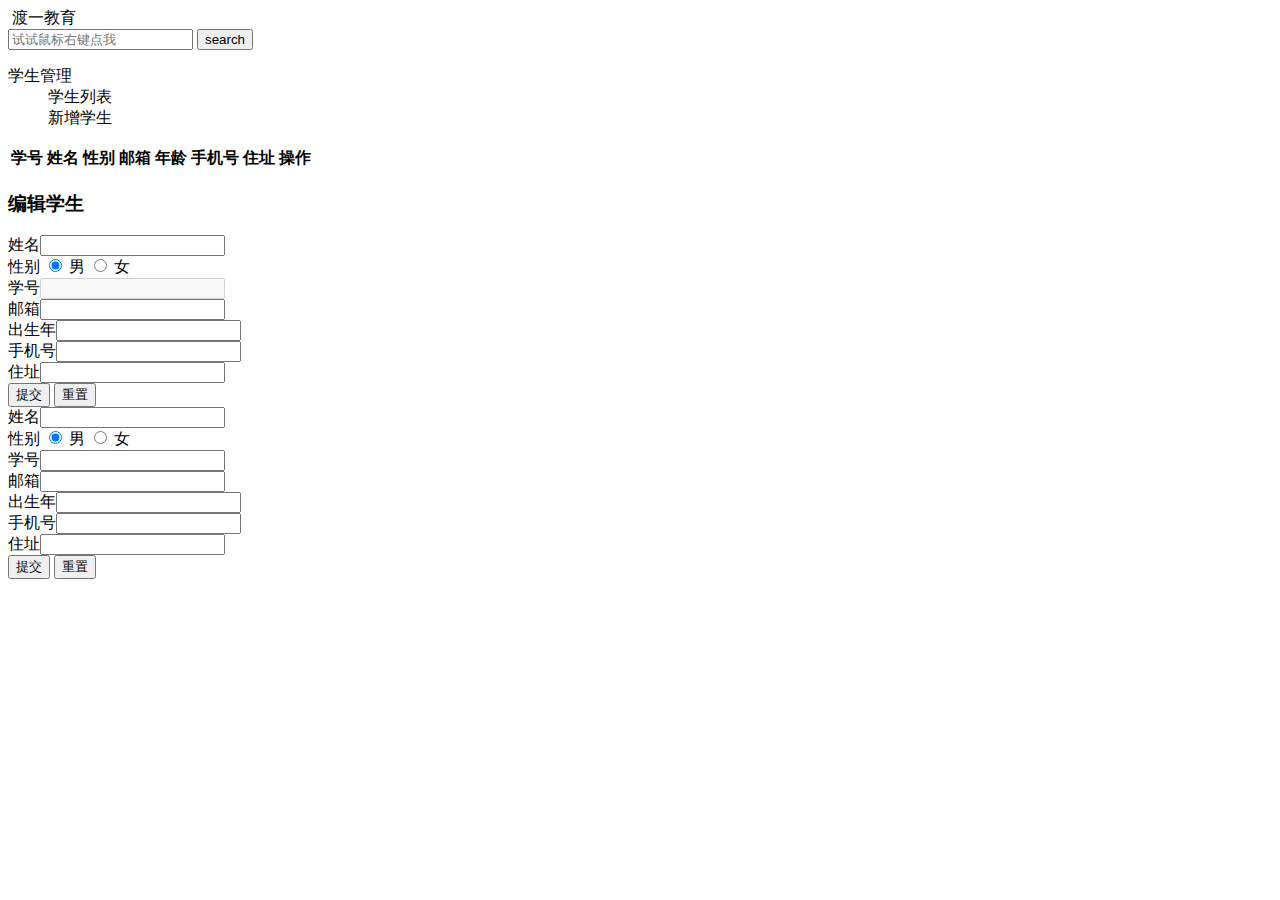
==== index.html @ 2d54c346 "Rename jQuery版学生管理系统.html to index.html" ====
<!DOCTYPE html>
<html lang="en">

<head>
    <meta charset="UTF-8">
    <meta name="viewport" content="width=device-width, initial-scale=1.0">
    <meta http-equiv="X-UA-Compatible" content="ie=edge">
    <title>jQuery学生系统管理</title>
    <link rel="stylesheet" href="../css/jQuery学生管理系统.css">
    <link rel="icon" href="../img/jQuery学习管理系统/logo.ico">
</head>

<body>
    <div class="wrapper">
        <div class="header">
            <div class="logo">
                <img src="../img/jQuery学习管理系统/logo.png" alt="">
                <span>渡一教育</span>
            </div>
            <div class="search">
                <input type="text" id="search-word" placeholder="试试鼠标右键点我">
                <input type="submit" value="search" id="search-submit">
            </div>
        </div>
        <div class="left-menu">
            <dl class="left-menu-list">
                <dt>学生管理</dt>
                <dd class="active list" showContentId="right-student-list">学生列表</dd>
                <dd class="add" showContentId="right-add-student">新增学生</dd>
            </dl>
        </div>
        <!-- 右边内容 -->
        <div class="right-content">
            <!-- 学生列表 -->
            <div class="student-list content content-active" id="right-student-list">
                <table>
                    <thead>
                        <tr>
                            <th>学号</th>
                            <th>姓名</th>
                            <th>性别</th>
                            <th>邮箱</th>
                            <th>年龄</th>
                            <th>手机号</th>
                            <th>住址</th>
                            <th>操作</th>
                        </tr>
                    </thead>
                    <tbody id="tbody">
                        <!-- <tr>
                            <td>001</td>
                            <td>小明</td>
                            <td>男</td>
                            <td>888@.com</td>
                            <td>18</td>
                            <td>18888888888</td>
                            <td>北京</td>
                            <td>
                                <button class="btn edit">编辑</button>
                                <button class="btn del">删除</button>
                            </td>
                        </tr> -->
                    </tbody>
                </table>

                <!-- <div class="page">
                    <button class="page-prev">上一页</button>
                    <button class="page-next">下一页</button>
                </div> -->


                <div id="turnPage"></div>
                <!-- 弹出框 dialog 遮罩层mask -->
                <div class="dialog">
                    <div class="mask"></div>
                    <div class="dialog-conter">
                        <h3>编辑学生</h3>
                        <!-- 编辑 学生 表单 -->
                        <form action="" id="edit-student-form">
                            <div><label for="name">姓名</label><input type="text" id="name" name="name"></div>
                            <div>
                                <label for="">性别</label>
                                <input type="radio" id="edit-male" name="sex" value="0" checked>                       
                                <label for="edit-male" class="radio-label">男</label>
                                <input type="radio" id="edit-female" name="sex" value="1">
                                <label for="edit-female" class="radio-label">女</label>
                            </div>
                            <div><label for="sNo">学号</label><input type="text" id="sNo" name="sNo" disabled></div>
                            <div><label for="email">邮箱</label><input type="text" id="email" name="email"></div>
                            <div><label for="birth">出生年</label><input type="text" id="birth" name="birth"></div>
                            <div><label for="phone">手机号</label><input type="text" id="phone" name="phone"></div>
                            <div><label for="address">住址</label><input type="text" id="address" name="address"></div>
                            <div class="button">
                                <label for=""></label>
                                <!-- 编辑 学生 提交按钮 -->
                                <input type="submit" value="提交" class="btn" id="edit-student-btn">    
                                <input type="reset"  value="重置" class="btn">
                            </div>
                        </form>

                    </div>
                </div>
            </div>
            <!-- 新增学生 -->
            <div class="add-student content" id="right-add-student">
                <form action="" id="add-student-form">
                    <div><label for="name">姓名</label><input type="text" id="name" name="name"></div>
                    <div>
                        <label for="">性别</label>
                        <input type="radio" id="male" name="sex" value="0" checked>                       
                        <label for="male" class="radio-label">男</label>
                        <input type="radio" id="female" name="sex" value="1">
                        <label for="female" class="radio-label">女</label>
                    </div>
                    <div><label for="sNo">学号</label><input type="text" id="sNo" name="sNo"></div>
                    <div><label for="email">邮箱</label><input type="text" id="email" name="email"></div>
                    <div><label for="birth">出生年</label><input type="text" id="birth" name="birth"></div>
                    <div><label for="phone">手机号</label><input type="text" id="phone" name="phone"></div>
                    <div><label for="address">住址</label><input type="text" id="address" name="address"></div>
                    <div class="button">
                        <label for=""></label>
                        <!-- 添加 学生 提交按钮 -->
                        <input type="submit" value="提交" class="btn" id="add-student-btn">
                        <input type="reset"  value="重置" class="btn">
                    </div>
                </form>
            </div>
        </div>
    </div>
    <script src="../js/jquery-3.3.1.js"></script>
    <script src="../../turnPage/turnPage.js"></script>
    <script src="../js/myContextMenu.js"></script>
    <script src="../js/index.js"></script>
</body>

</html>
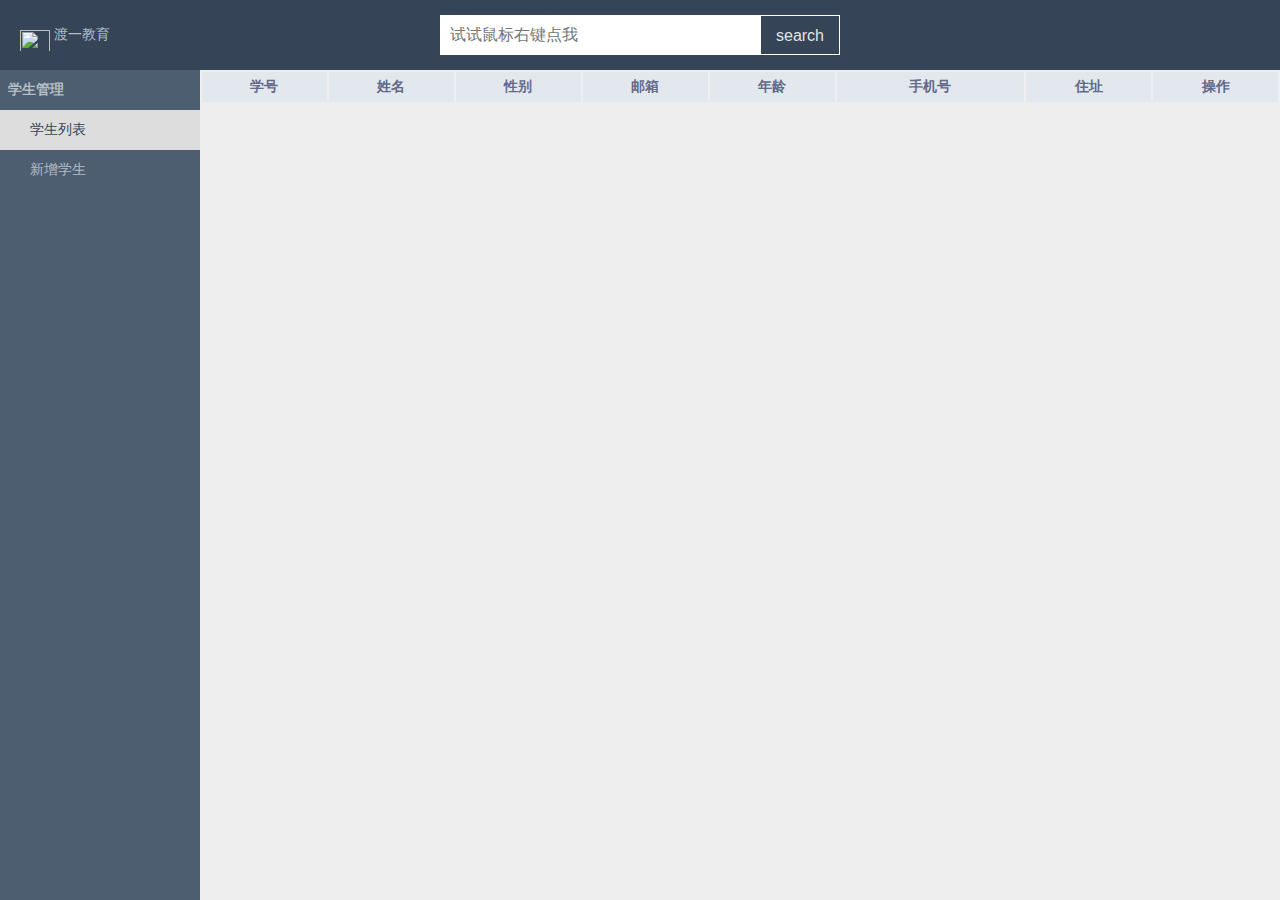
==== commit 9ee55f6e: "Update index.html" ====
--- a/index.html
+++ b/index.html
@@ -6,8 +6,8 @@
     <meta name="viewport" content="width=device-width, initial-scale=1.0">
     <meta http-equiv="X-UA-Compatible" content="ie=edge">
     <title>jQuery学生系统管理</title>
-    <link rel="stylesheet" href="../css/jQuery学生管理系统.css">
-    <link rel="icon" href="../img/jQuery学习管理系统/logo.ico">
+    <link rel="stylesheet" href="../jQuery学生管理系统.css">
+    <link rel="icon" href="../jQuery学习管理系统/logo.ico">
 </head>
 
 <body>
@@ -127,10 +127,10 @@
             </div>
         </div>
     </div>
-    <script src="../js/jquery-3.3.1.js"></script>
-    <script src="../../turnPage/turnPage.js"></script>
-    <script src="../js/myContextMenu.js"></script>
-    <script src="../js/index.js"></script>
+    <script src="../jquery-3.3.1.js"></script>
+    <script src="../turnPage/turnPage.js"></script>
+    <script src="../myContextMenu.js"></script>
+    <script src="../index.js"></script>
 </body>
 
 </html>
--- a/jQuery学生管理系统.css
+++ b/jQuery学生管理系统.css
@@ -0,0 +1,227 @@
+* {
+    padding: 0px;
+    margin: 0px;
+}
+html, body, .wrapper {
+    height: 100%;
+}
+.wrapper .header {
+    position: relative;
+    width: 100%;
+    height: 70px;
+    background-color: #354457;
+}
+.wrapper .header .logo {
+    width: 200px;
+    height: 70px;
+    line-height: 70px;
+    font-size: 14px;
+    color: #b3bcc5;
+    padding-left: 20px;
+}
+.wrapper .header .logo img {
+    width: 30px;
+    height: 30px;
+    vertical-align: middle;
+}
+/* search */
+.header .search {
+    opacity: 0.1;
+    position: absolute;
+    left: calc(50% - 200px);
+    top: 15px;
+    width: 400px;
+    height: 40px;
+    line-height: 40px;
+    background-color: #fff;
+}
+.header:hover .search {
+    opacity: 1;
+}
+.header .search #search-word {
+    padding-left: 10px;
+    font-size: 16px;
+    width: 310px;
+    height: 36px;
+    border: none;
+    background-color: #fff;
+    outline: none;
+}
+.header .search #search-submit {
+    position: absolute;
+    right: 0px;
+    top: 0px;
+    width: 80px;
+    height: 40px;
+    line-height: 40px;
+    padding: 0 10px;
+    outline: none;
+    display: inline-block;
+    /* border: none; */
+    border: 1px solid #fff;
+    background-color: #354457;
+    color: #e3e4e5;
+    font-size: 16px;
+    cursor: pointer;
+}
+
+
+.wrapper .left-menu {
+    position: relative;
+    width: 200px;
+    height: calc(100% - 70px);
+    background-color:#4d5e70;
+    color: #b3bcc5;
+}
+.wrapper .left-menu dl dt, .wrapper .left-menu dl dd {
+    font-size: 14px;
+    height: 40px;
+    line-height: 40px;
+}
+.wrapper .left-menu dl dt {
+    font-weight: bold;
+    padding-left: 8px;
+}
+.wrapper .left-menu dl dd {
+    padding-left: 30px;
+    cursor: pointer;
+}
+.wrapper .left-menu dl dd:hover {
+    background-color: rgba(255, 255, 255, 0.5);
+    color: #354457
+}
+.wrapper .left-menu dl .active {
+    color: #354457;
+    background-color: #ddd;
+}
+.wrapper .right-content {
+    position: absolute;
+    width: calc(100% - 200px);
+    height: calc(100% - 70px);
+    top: 70px;
+    margin-left: 200px;
+    background-color: #eee;
+}
+.right-content .content {
+    display: none;
+}
+.right-content .student-list {
+    position: absolute;
+    left: 0;
+    top: 0;
+    width: 100%;
+}
+.right-content .content.content-active {
+    display: block;
+}
+.right-content .content table {
+    width: 100%;
+    text-align: center;
+}
+.right-content .content table thead {
+    background-color: #e3e8ee;
+    color: #646987;
+    font-size: 14px;
+}
+.right-content .content table tbody {
+    background-color: #fff;
+    font-size: 14px;
+}
+.right-content .content table tr td .btn {
+    padding: 3px 10px;
+    color: #fff;
+    border: none;
+    outline: none;
+    cursor: pointer;
+} 
+.right-content .content table tr td .edit {
+    background-color: #5cb85c;
+}
+.right-content .content table tr td .btn.edit:hover {
+    background-color: #398439;
+    border-color: #255625;
+    color: #fff;
+}
+.right-content .content table tr td .del {
+    background-color: #d9534f;
+}
+.right-content .content table tr td .btn.del:hover {
+    background-color: #c9302c;
+    color: #fff;
+}
+.right-content .content table tr {
+    height: 30px;
+    line-height: 30px;
+}
+.right-content .add-student {
+    margin:  50px auto;
+    width: 400px;
+}
+.right-content form div {
+    margin: 18px 0px;
+}
+.right-content form label,
+.right-content form input
+{
+    font-size: 16px;
+}
+.right-content form label {
+    display: inline-block;
+    width: 100px;
+    text-align: right;
+    margin-right: 10px;
+}
+.right-content form label.radio-label {
+    width: 20px;
+}
+.right-content form .btn {
+    width: 90px;
+    height: 30px;
+    line-height: 30px;
+    margin-right: 10px;
+}
+.button {
+    font-size: 0px;
+}
+
+/* 弹出框 添加学生 */
+.dialog {
+    position: fixed;
+    top: 0px;
+    right: 0px;
+    bottom: 0px;
+    left: 0px;
+    display: none;
+}
+.dialog.show {
+    display: block;
+}
+.dialog .mask {
+    position: fixed;
+    top: 0px;
+    right: 0px;
+    bottom: 0px;
+    left: 0px;
+    background-color: rgba(0, 0, 0, 0.5);
+}
+.dialog .dialog-conter {
+    position: absolute;
+    width: 500px;
+    height: 450px;
+    left: calc(50% - 250px);
+    top: calc(50% - 225px);
+    background-color: #fff;
+    padding: 10px;
+}
+
+.dialog .dialog-conter form {
+    width: 400px;
+    margin: 0px auto;
+}
+
+/* 分页 */
+#turnPage {
+    position: absolute;
+    right: 100px;
+    bottom: -100px;
+}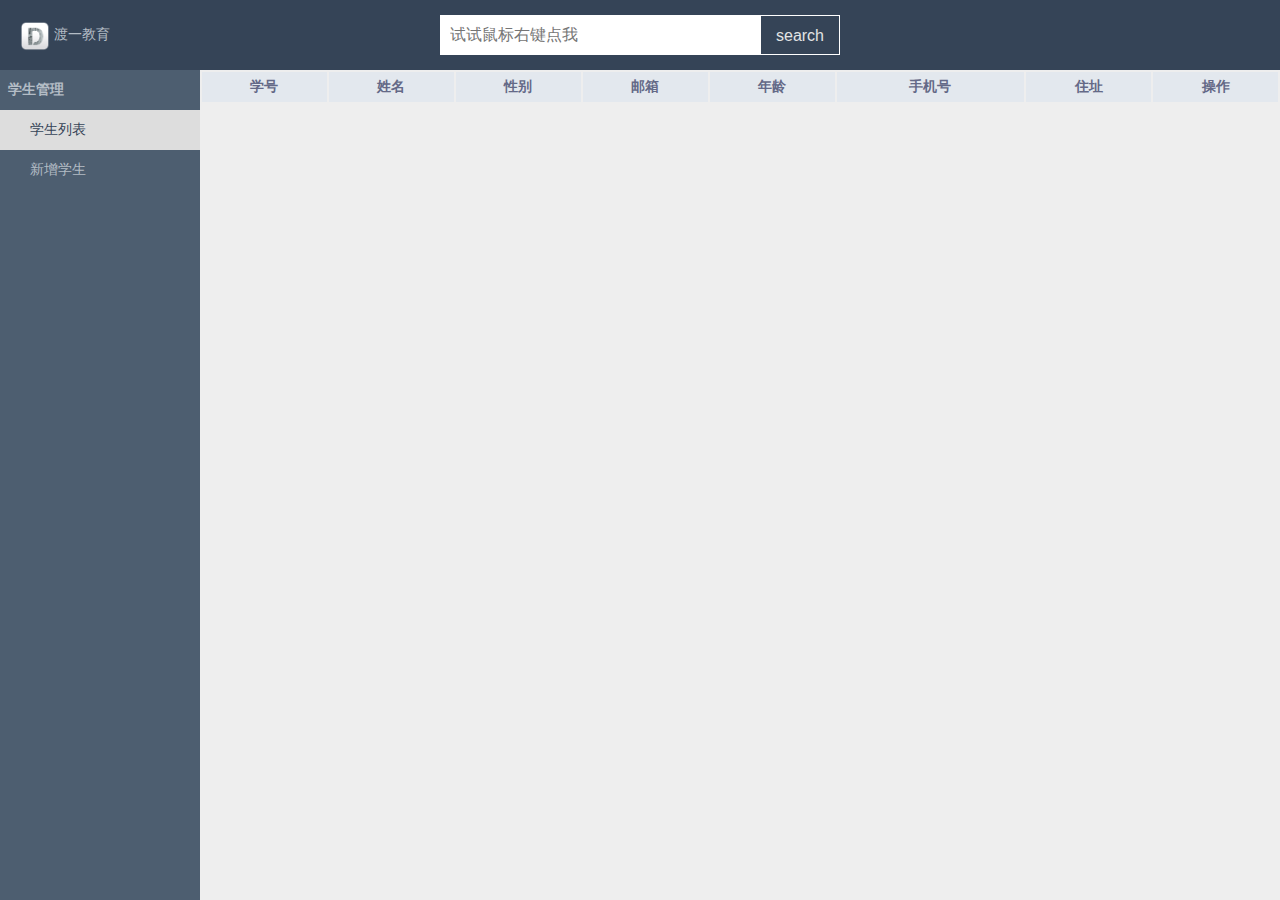
==== commit 22de11ff: "Update index.html" ====
--- a/index.html
+++ b/index.html
@@ -6,15 +6,15 @@
     <meta name="viewport" content="width=device-width, initial-scale=1.0">
     <meta http-equiv="X-UA-Compatible" content="ie=edge">
     <title>jQuery学生系统管理</title>
-    <link rel="stylesheet" href="../jQuery学生管理系统.css">
-    <link rel="icon" href="../jQuery学习管理系统/logo.ico">
+    <link rel="stylesheet" href="./jQuery学生管理系统.css">
+    <link rel="icon" href="./logo.ico">
 </head>
 
 <body>
     <div class="wrapper">
         <div class="header">
             <div class="logo">
-                <img src="../img/jQuery学习管理系统/logo.png" alt="">
+                <img src="./logo.png" alt="">
                 <span>渡一教育</span>
             </div>
             <div class="search">
@@ -127,10 +127,10 @@
             </div>
         </div>
     </div>
-    <script src="../jquery-3.3.1.js"></script>
-    <script src="../turnPage/turnPage.js"></script>
-    <script src="../myContextMenu.js"></script>
-    <script src="../index.js"></script>
+    <script src="./jquery-3.3.1.js"></script>
+    <script src="./turnPage/turnPage.js"></script>
+    <script src="./myContextMenu.js"></script>
+    <script src="./index.js"></script>
 </body>
 
 </html>
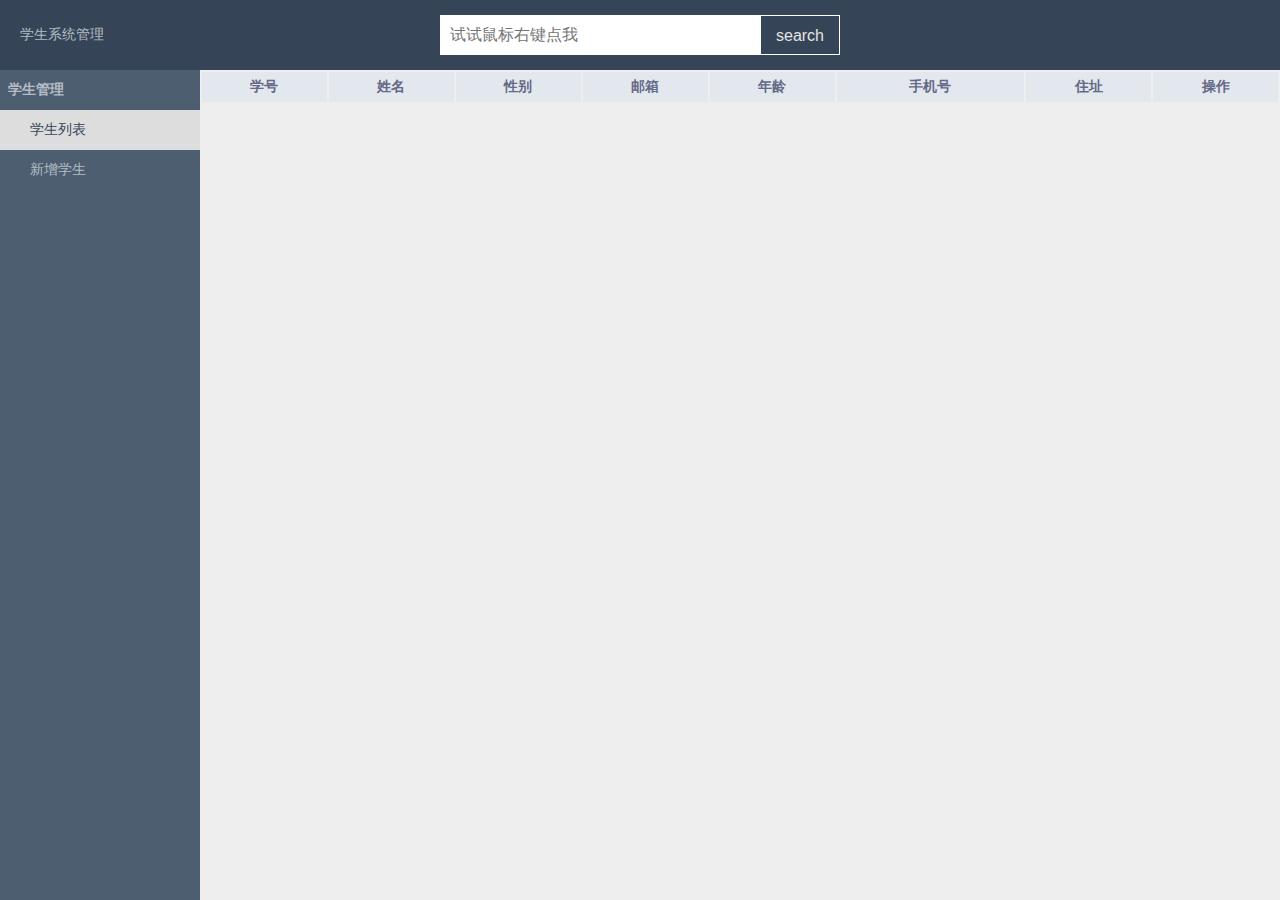
==== commit 23532e0f: "Update index.html" ====
--- a/index.html
+++ b/index.html
@@ -4,18 +4,15 @@
 <head>
     <meta charset="UTF-8">
     <meta name="viewport" content="width=device-width, initial-scale=1.0">
-    <meta http-equiv="X-UA-Compatible" content="ie=edge">
     <title>jQuery学生系统管理</title>
     <link rel="stylesheet" href="./jQuery学生管理系统.css">
-    <link rel="icon" href="./logo.ico">
 </head>
 
 <body>
     <div class="wrapper">
         <div class="header">
             <div class="logo">
-                <img src="./logo.png" alt="">
-                <span>渡一教育</span>
+                <span>学生系统管理</span>
             </div>
             <div class="search">
                 <input type="text" id="search-word" placeholder="试试鼠标右键点我">
@@ -128,7 +125,7 @@
         </div>
     </div>
     <script src="./jquery-3.3.1.js"></script>
-    <script src="./turnPage/turnPage.js"></script>
+    <script src="./turnPage.js"></script>
     <script src="./myContextMenu.js"></script>
     <script src="./index.js"></script>
 </body>
